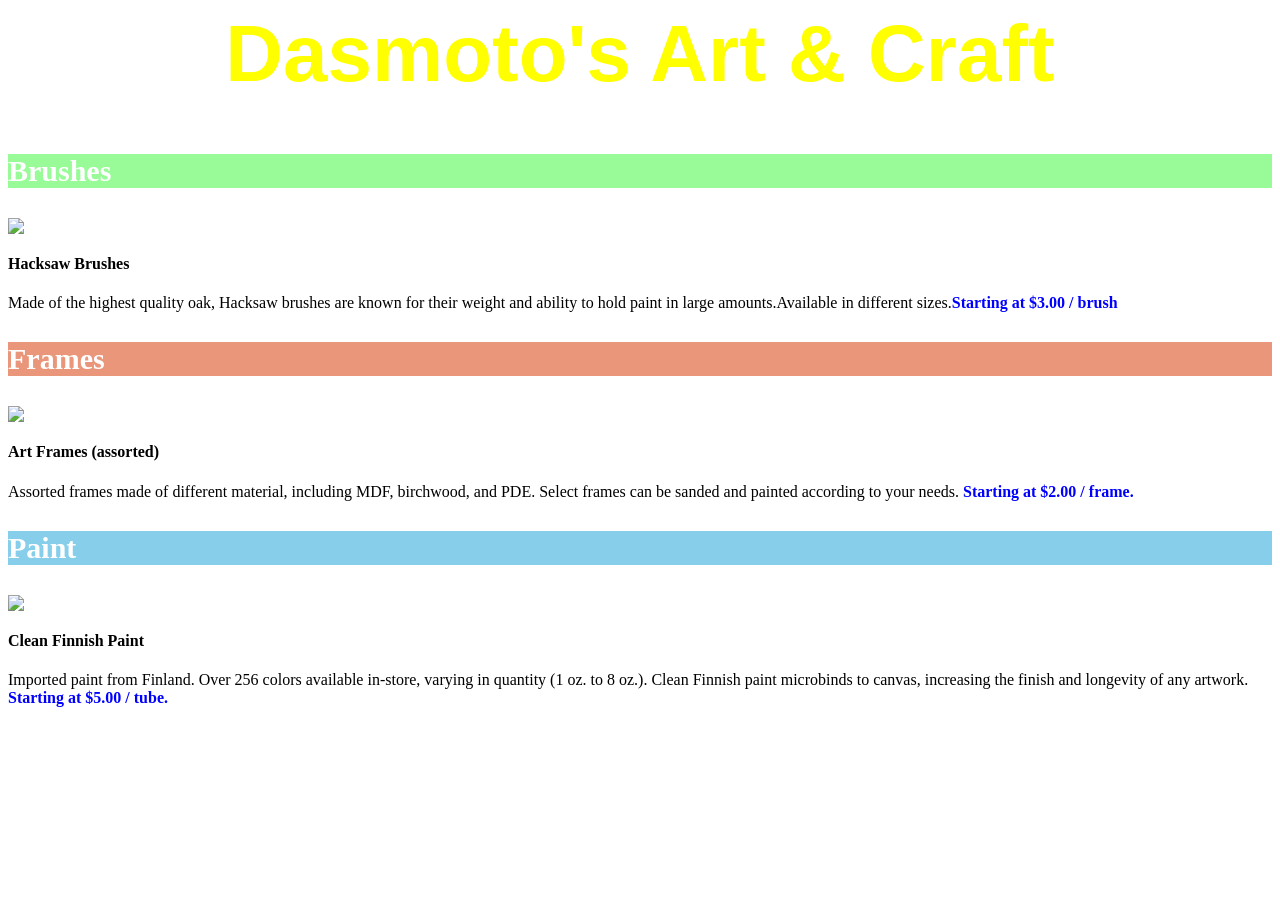
==== dasmoto.html @ 84cfdf9c "new dasmoto" ====
<iDOCTYPE html>
    <html>
        <head>
            <title>Dasmoto</title>
            <link href="dasmoto.css" rel="stylesheet" type="text/css">
            
            
        </head>
        <body>
            <header>
                <h1>Dasmoto's Art & Craft</h1>
                
                
            </header>
            <section>
                <h3 class="brush">Brushes</h3>
                <img src="https://s3.amazonaws.com/codecademy-content/courses/freelance-1/unit-2/hacksaw.jpeg">                
                <h4>Hacksaw Brushes</h4>
                <p>Made of the highest quality oak, Hacksaw brushes are known for their weight and ability to hold paint in large amounts.Available in different sizes.<span id="price">Starting at $3.00 / brush</span></p>

                <h3 class="frame">Frames</h3>
                <img src="https://s3.amazonaws.com/codecademy-content/courses/freelance-1/unit-2/frames.jpeg">
                <h4>Art Frames (assorted)</h4>
                <p>Assorted frames made of different material, including MDF, birchwood, and PDE. Select frames can be sanded and painted according to your needs. <span id="price">Starting at $2.00 / frame.</span></p>
                
                <h3 class="rangi">Paint</h3>
                <img src="https://s3.amazonaws.com/codecademy-content/courses/freelance-1/unit-2/finnish.jpeg">
                <h4>Clean Finnish Paint</h4>
                <p>Imported paint from Finland. Over 256 colors available in-store, varying in quantity (1 oz. to 8 oz.). Clean Finnish paint microbinds to canvas, increasing the finish and longevity of any artwork. <span id="price">Starting at $5.00 / tube.</span></p>
                
                
                
            </section>
            
        </body>
    </html>
---- dasmoto.css ----
h1 {
    color:yellow;
    text-align: center;
    background-image: url("https://s3.amazonaws.com/codecademy-content/courses/freelance-1/unit-2/pattern.jpeg");
    font-size: 80px;
    font-family: sans-serif;
}

.brush {
    color: white;
    background-color: palegreen;
    font-size: 30px;
}

#price {
    color: blue;
    font-weight: bold;
}

.frame {
    color: white;
    background-color:darksalmon;
    font-size: 30px;
}

.rangi {
    color: white;
    background-color: skyblue;
    font-size: 30px;
}
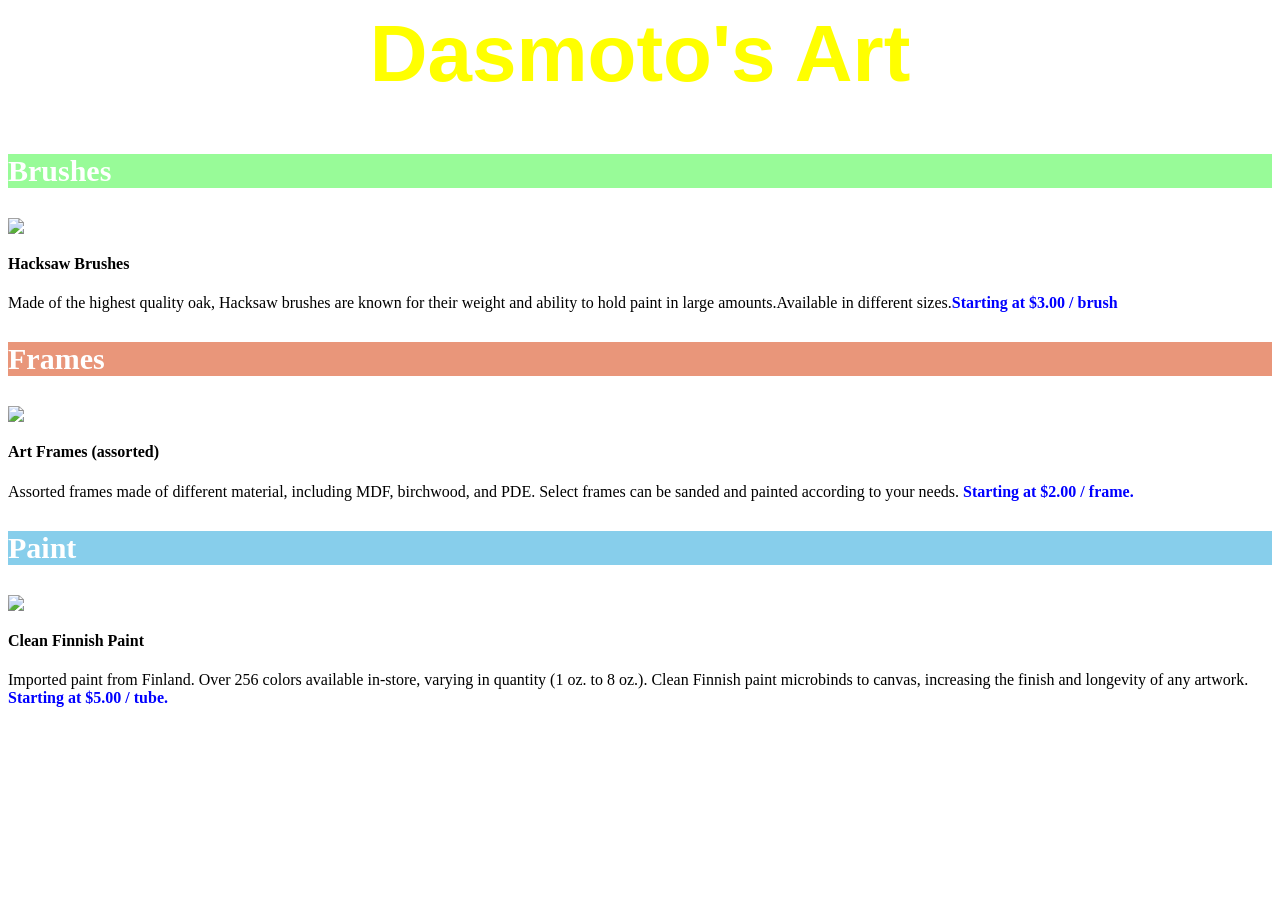
==== commit f48b7b3d: "deleted the work $ craft" ====
--- a/dasmoto.html
+++ b/dasmoto.html
@@ -8,7 +8,7 @@
         </head>
         <body>
             <header>
-                <h1>Dasmoto's Art & Craft</h1>
+                <h1>Dasmoto's Art</h1>
                 
                 
             </header>
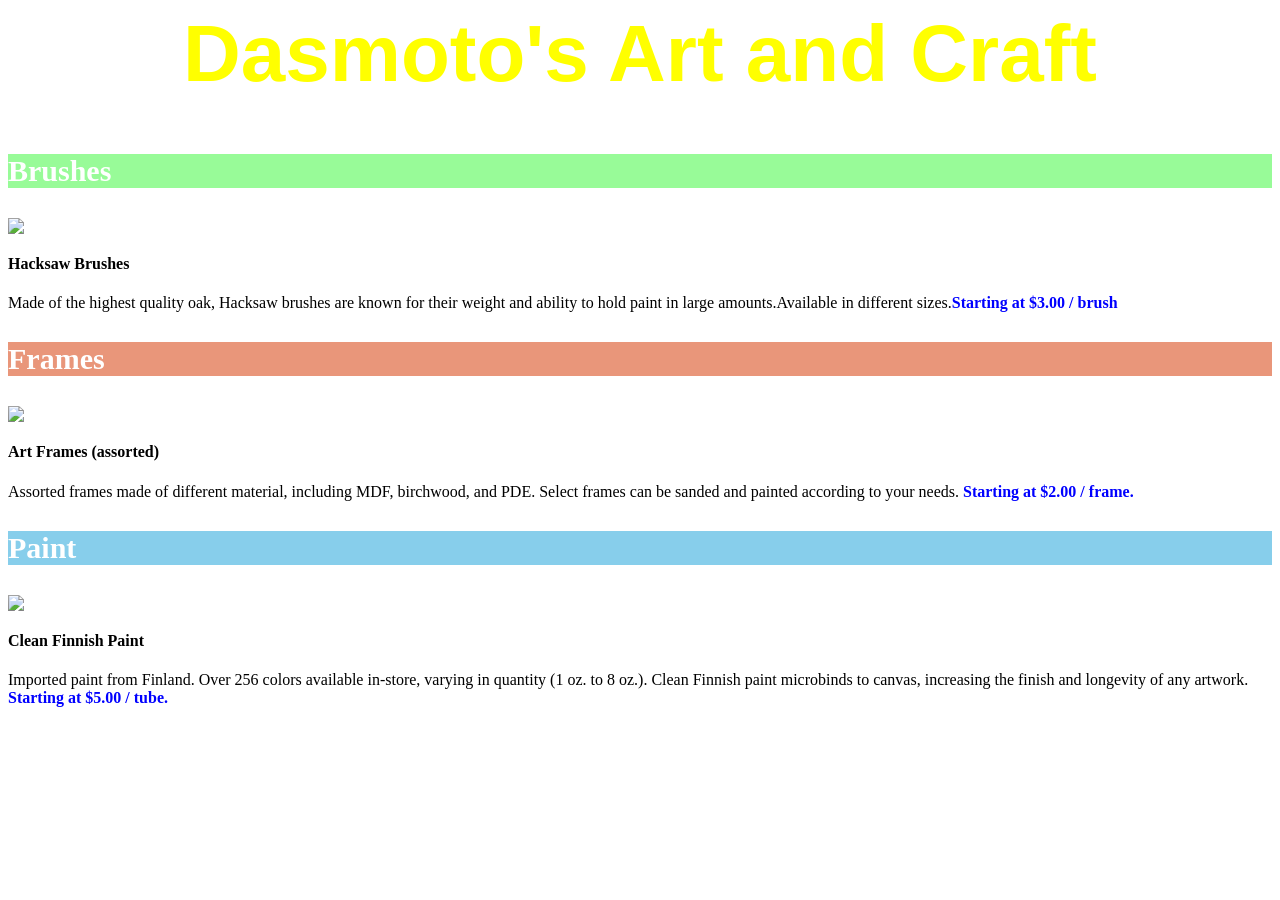
==== commit 1f29910d: "added and craft deleted before" ====
--- a/dasmoto.html
+++ b/dasmoto.html
@@ -8,7 +8,7 @@
         </head>
         <body>
             <header>
-                <h1>Dasmoto's Art</h1>
+                <h1>Dasmoto's Art and Craft</h1>
                 
                 
             </header>
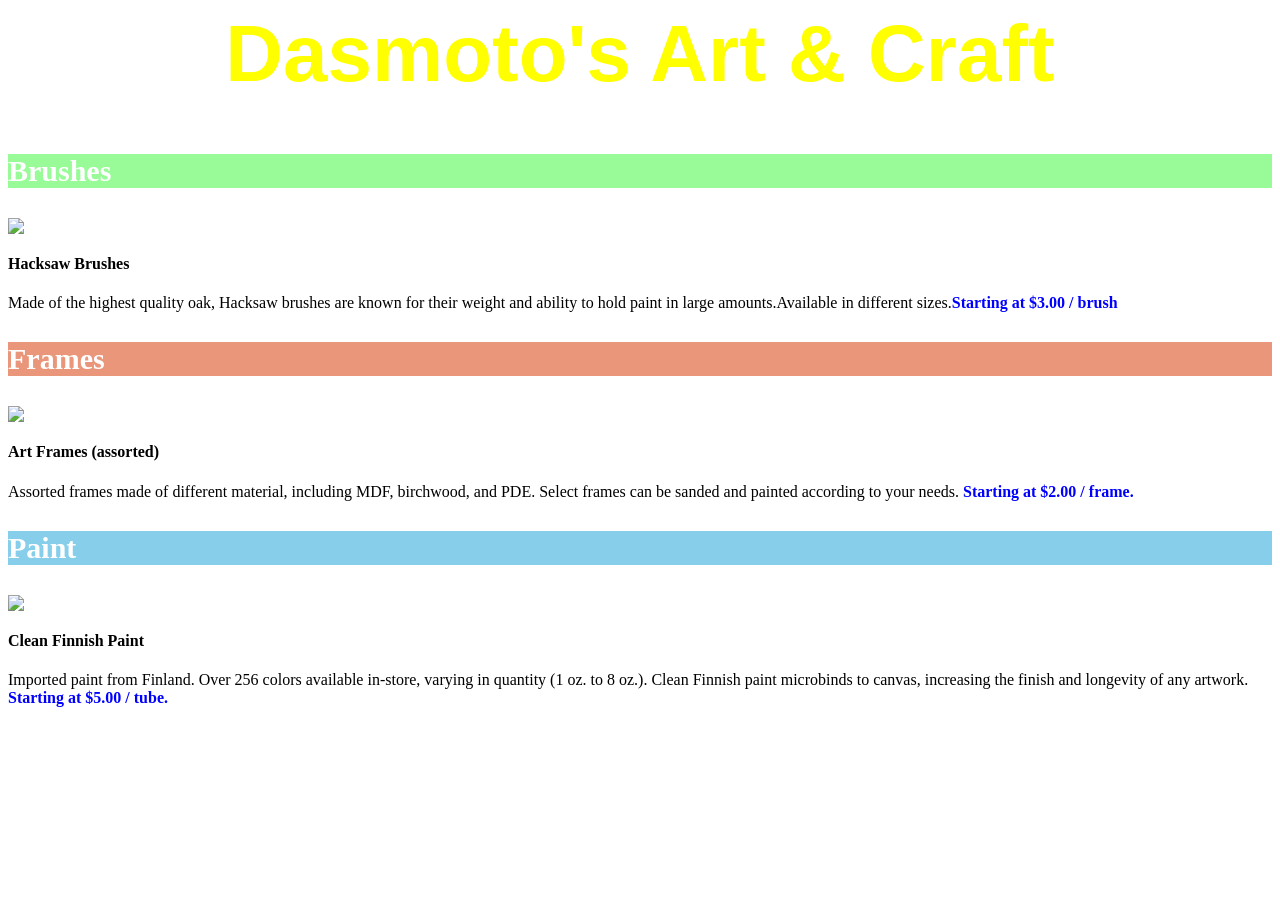
==== commit ae52c38e: "reset the h1" ====
--- a/dasmoto.html
+++ b/dasmoto.html
@@ -8,7 +8,7 @@
         </head>
         <body>
             <header>
-                <h1>Dasmoto's Art and Craft</h1>
+                <h1>Dasmoto's Art & Craft</h1>
                 
                 
             </header>
